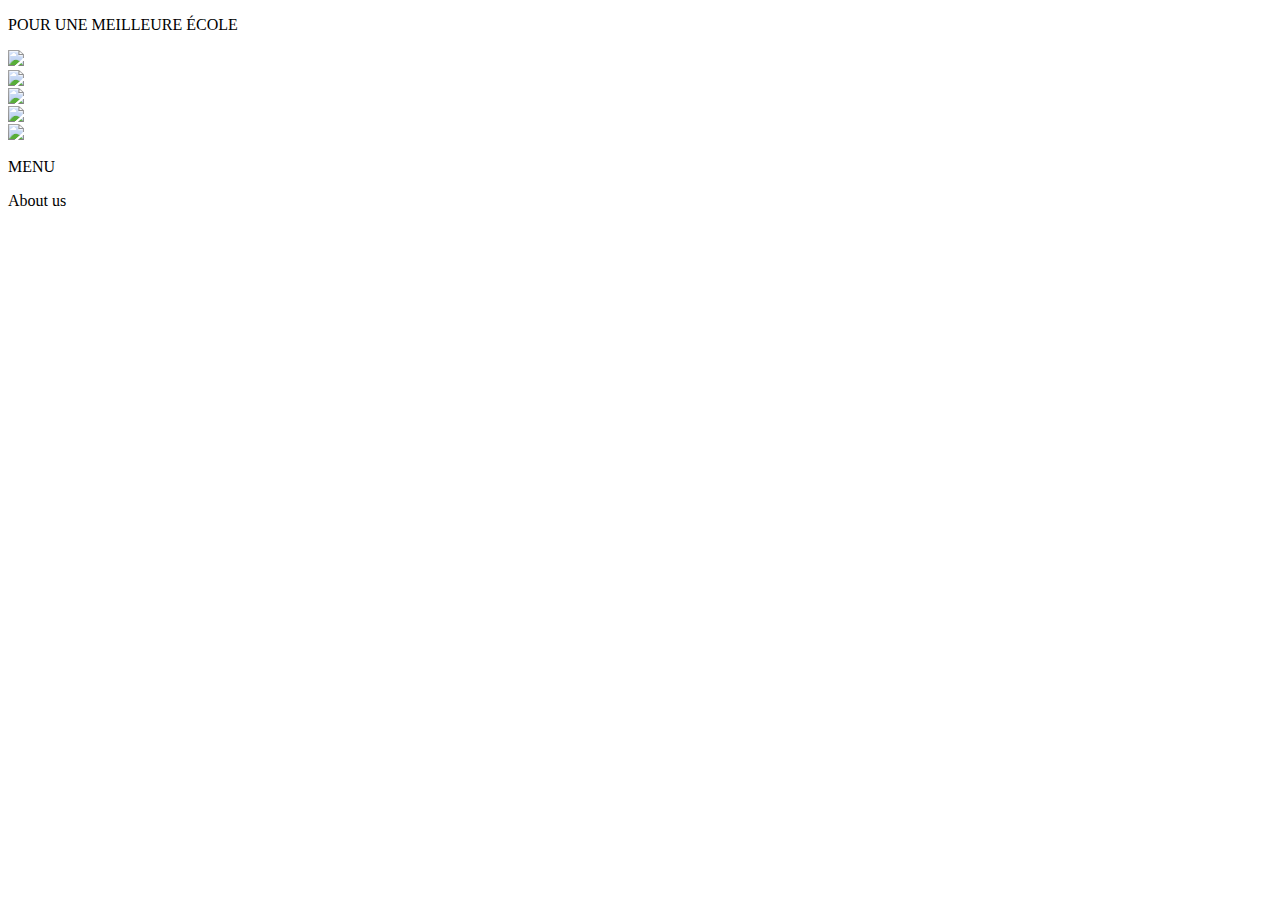
==== content/iframe/footer.html @ 4b7bf75d "fix: Correct paths in header and footer" ====
<!DOCTYPE html>
<html lang="en">
<head>
	<meta charset="UTF-8">
	<meta name="viewport" content="width=device-width, initial-scale=1.0">
	<title>Document</title>
	<link rel="stylesheet" type="text/css" href="../../stylesheets/fonts.css">
	<link rel="stylesheet" type="text/css" href="../../stylesheets/main.css">

</head>
<body>

<!-- FOOTER: Appears at the bottom of every page. -->
<div id="footer">
	<div id="footer_wrapperHeading">
		<p id="footer_heading">POUR UNE MEILLEURE ÉCOLE</p>
		<span id="footer_wrapperHeadingArrow"></span>
	</div>
	<div id="footer_wrapperEmpty"><!--Fills grid--></div>
	<div id="footer_wrapperContact"style="color:white">
    <p id="footer_contacts" >
		<img class="footer_icon" src="../../resources/graphics/Logo_LT.png">
		ÉCOLE INTERNATIONALE [REDACTED]<br>
		<img class="footer_icon" title="Addresse" src="../../resources/graphics/Clipart_Location.jpg">
		[REDACTED]<br>
		<img class="footer_icon" title="Tel" src="../../resources/graphics/Clipart_Tel.jpg">[REDACTED]<br>
		<img class="footer_icon" title="Fax" src="../../resources/graphics/Clipart_Fax.jpg">[REDACTED]<br>
		<img class="footer_icon" title="Email" src="../../resources/graphics/Clipart_Mail.jpg">
		[REDACTED]
	</p>
	</div>
	<div id="footer_wrapperNav">
		
    <p id="footer_menu">MENU</p>
		<nav>
			
		</nav>
		<a id="footer_about" target="_top" class="button">About us</a>
	</div>
</div>
</body>
</html>
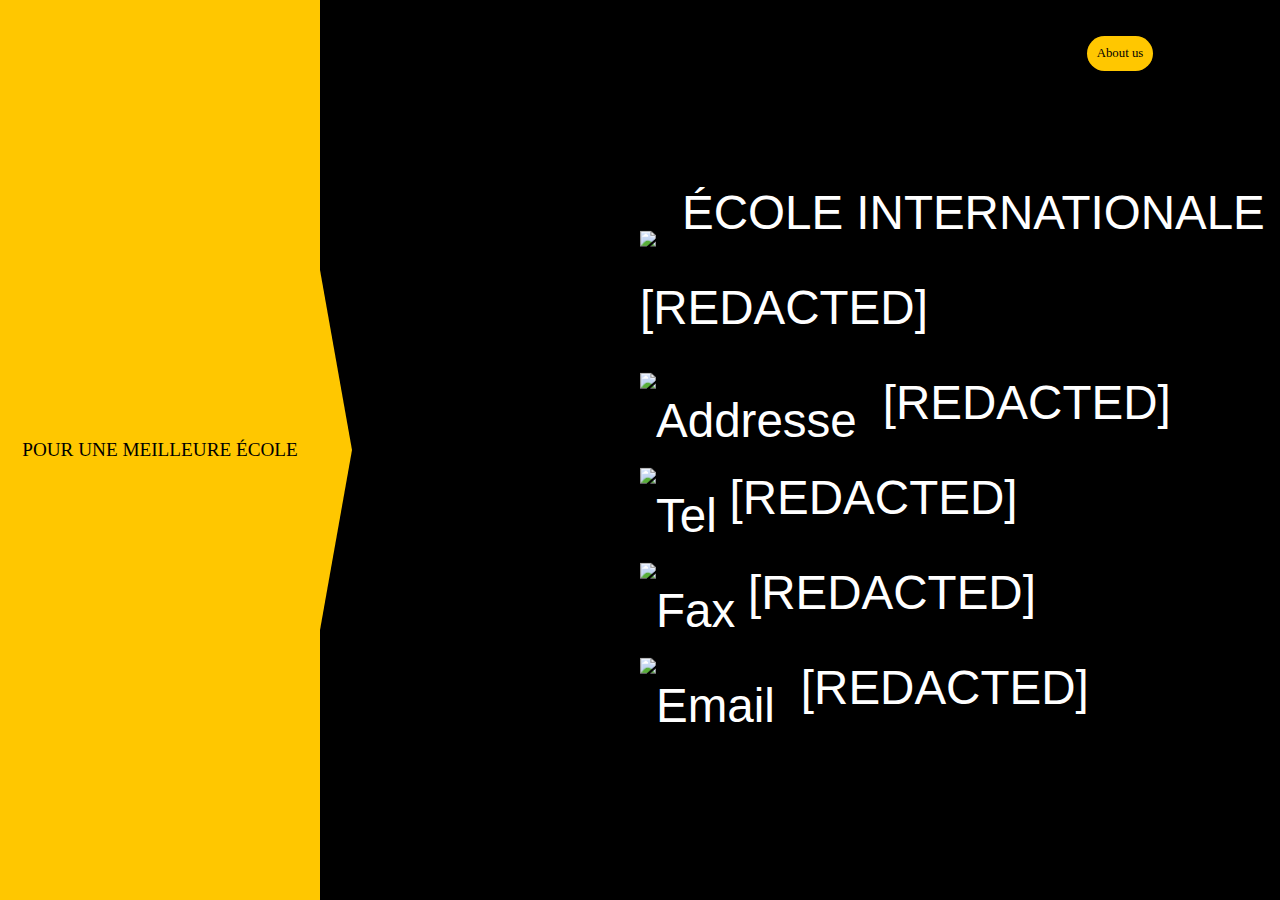
==== commit 6b48bd68: "style: Remove useless menu in footer" ====
--- a/content/iframe/footer.html
+++ b/content/iframe/footer.html
@@ -1,5 +1,6 @@
 <!DOCTYPE html>
 <html lang="en">
+
 <head>
 	<meta charset="UTF-8">
 	<meta name="viewport" content="width=device-width, initial-scale=1.0">
@@ -8,35 +9,37 @@
 	<link rel="stylesheet" type="text/css" href="../../stylesheets/main.css">
 
 </head>
+
 <body>
 
-<!-- FOOTER: Appears at the bottom of every page. -->
-<div id="footer">
-	<div id="footer_wrapperHeading">
-		<p id="footer_heading">POUR UNE MEILLEURE ÉCOLE</p>
-		<span id="footer_wrapperHeadingArrow"></span>
+	<!-- FOOTER: Appears at the bottom of every page. -->
+	<div id="footer">
+		<div id="footer_wrapperHeading">
+			<p id="footer_heading">POUR UNE MEILLEURE ÉCOLE</p>
+			<span id="footer_wrapperHeadingArrow"></span>
+		</div>
+		<div id="footer_wrapperEmpty">
+			<!--Fills grid-->
+		</div>
+		<div id="footer_wrapperContact" style="color:white">
+			<p id="footer_contacts">
+				<img class="footer_icon" src="../../resources/graphics/Logo_LT.png">
+				ÉCOLE INTERNATIONALE [REDACTED]<br>
+				<img class="footer_icon" title="Addresse" src="../../resources/graphics/Clipart_Location.jpg">
+				[REDACTED]<br>
+				<img class="footer_icon" title="Tel"
+					src="../../resources/graphics/Clipart_Tel.jpg">[REDACTED]<br>
+				<img class="footer_icon" title="Fax"
+					src="../../resources/graphics/Clipart_Fax.jpg">[REDACTED]<br>
+				<img class="footer_icon" title="Email" src="../../resources/graphics/Clipart_Mail.jpg">
+				[REDACTED]
+			</p>
+		</div>
+		<div id="footer_wrapperNav">
+			<br /><br />
+			<a id="footer_about" target="_top" class="button">About us</a>
+		</div>
 	</div>
-	<div id="footer_wrapperEmpty"><!--Fills grid--></div>
-	<div id="footer_wrapperContact"style="color:white">
-    <p id="footer_contacts" >
-		<img class="footer_icon" src="../../resources/graphics/Logo_LT.png">
-		ÉCOLE INTERNATIONALE [REDACTED]<br>
-		<img class="footer_icon" title="Addresse" src="../../resources/graphics/Clipart_Location.jpg">
-		[REDACTED]<br>
-		<img class="footer_icon" title="Tel" src="../../resources/graphics/Clipart_Tel.jpg">[REDACTED]<br>
-		<img class="footer_icon" title="Fax" src="../../resources/graphics/Clipart_Fax.jpg">[REDACTED]<br>
-		<img class="footer_icon" title="Email" src="../../resources/graphics/Clipart_Mail.jpg">
-		[REDACTED]
-	</p>
-	</div>
-	<div id="footer_wrapperNav">
-		
-    <p id="footer_menu">MENU</p>
-		<nav>
-			
-		</nav>
-		<a id="footer_about" target="_top" class="button">About us</a>
-	</div>
-</div>
 </body>
-</html>
+
+</html>--- a/stylesheets/main.css
+++ b/stylesheets/main.css
@@ -0,0 +1,415 @@
+/* -------- GLOBAL STYLE -------- */
+:root {
+	--background-primary: #FFFFFF;
+	--background-secondary: #E5E5E5;
+	--font-primary: #000000;
+	--font-secondary: #FFFFFF;
+	--highlight-primary: #FFC700;
+}
+
+html, body {
+	margin: 0;
+	padding: 0;
+	
+	font-family: Quicksand, sans-serif;
+	
+	scrollbar-width: none;
+	-ms-overflow-style: none;
+ 	scroll-behavior: smooth;
+}
+
+/* Hide scrollbars on Webkit/Blink */
+body::-webkit-scrollbar {
+	display: none;
+}
+
+body {
+	background-color: var(--background-primary);
+}
+
+/* We use <rt> as a cheap text-over-text */
+rt {
+	text-align: left;
+}
+
+
+
+
+
+/* ------- HEADER IFRAME ------- */
+.header {
+	position: fixed;
+	top: 0;
+	left: 0;
+	width: 100vw;
+	height: calc(7vh - 11px);
+	
+	border: 0;
+	overflow: hidden;
+	transition: opacity 0.5s linear;
+
+	z-index: 1;
+	padding-top: 8px;
+	box-shadow: 0 10px 10px 5px var(--background-primary);
+	background-color: var(--background-primary);
+	background-clip: padding-box;
+}
+.header html {
+	overflow: hidden;
+}
+
+
+
+
+
+/* ----------- NAVIGATION BAR ----------- */
+#header_nav {
+	width: 100%;
+	height: 100%;
+	display: grid;
+	grid-template-columns: 23% 23% 8% 23% 23%;
+	grid-template-rows: auto;
+	grid-auto-flow: column;
+	text-align: center;
+	align-items: center;
+	justify-items: center;
+	overflow: hidden;
+
+	background: var(--theme-background-primary);
+}
+#header_nav a {
+ 	text-decoration: none;
+  	font-family: Quicksand;
+  	color: var(--theme-font-primary);
+ 	font-size: 2vw;
+    transition: transform 0.1s linear;
+}
+#header_nav a:hover {
+	transform: scale(1.05);
+}
+#header_nav a:active {
+	transform: scale(0.95);
+}
+
+#header_logo {
+	position: relative;
+    left: 1.5vw;
+	height: 90vh;
+	bottom: 5%;
+}
+#header_logo:hover {
+	transform: scale(1.05);
+}
+
+
+
+
+
+/* ------- INTERFACE ELEMENTS ------- */
+.button {
+	text-decoration: none;
+	background-color: var(--highlight-primary);
+	border-radius: 50px;
+	color: black;
+	font-family: Quicksand;
+ 	font-variation-settings: 'wght' 400;
+	user-select: none;
+	padding: 1vw 2vh;
+
+	width: fit-content;
+	width: -moz-fit-content;
+	height: fit-content;
+	height: -moz-fit-content;
+	margin-left: auto;
+    margin-right: auto;
+
+	display: flex;
+    justify-content: center;
+    align-items: center;
+	transition: transform 0.1s ease-out, font-variation-settings 0.1s ease-out, box-shadow 0.1s ease-out;
+}
+.button:hover {
+	transform: translate(0, -5%);
+	box-shadow: 0 6px 5px 0 var(--background-secondary);
+ 	font-variation-settings: 'wght' 1000;
+}
+.button:active {
+	transform: translate(0, 5%);
+	box-shadow: none;
+}
+
+.wrapper {
+	overflow: hidden;
+}
+
+#suggestions {
+	position: fixed;
+	right: 1%;
+	top: 50%;
+	transform: translate(0, -50%) rotate(90deg);
+	
+	border: solid 2px black;
+	
+	transition: font-variation-settings 0.3s ease-in-out,
+				transform 0.3s ease-in-out,
+				box-shadow 0.1s ease-in-out,
+				margin-top 0.1s ease-in-out;
+}
+#suggestions:hover {
+	transform: translate(0, -50%);
+	box-shadow: 0 6px 5px 0 #3131314A;
+}
+#suggestions:active {
+	margin-top: 3px;
+	box-shadow: none;
+}
+
+
+
+/* ----------- FOOTER IFRAME AND ITS CONTENTS; ----------- */
+.footer {
+	position: absolute;
+	width: 100%;
+	height: 18vh;
+	left: 0;
+	top: 454vh;
+	border: 0;
+}
+
+#footer {
+	display: grid;
+	grid-auto-flow: row;
+	grid-template-columns: 25% 25% 25% 25%;
+	height: 100vh;
+	overflow: hidden;
+	background-color: #000000;
+}
+#footer_wrapperHeading {
+	display: grid;
+    justify-items: center;
+    align-items: center;
+	height: 100%;
+	color: var(--font-secondary);
+	background-color: var(--highlight-primary);
+}
+#footer_wrapperHeadingArrow {
+	width: 50%;
+	height: 100%;
+	position: absolute;
+	left: 0;
+	clip-path: polygon(50% 30%, 50% 70%, 55% 50%);
+	background-color: var(--highlight-primary);
+}
+#footer_heading {
+	font-family: Kalam;
+	font-size: 1.5vw;
+	text-align: center;
+	color: var(--font-primary);
+}
+#footer_wrapperContact {
+	color: var(--font-primary);
+	font-size: 10vmin;
+	overflow: hidden;
+}
+#footer_wrapperNav {
+	color: var(--font-secondary);
+}
+#footer_contacts {
+  	line-height: 2;
+  	font-size: 1ex;
+	position: absolute;
+	top: 50%;
+	transform: translate(0, -50%);
+	margin: 0;
+}
+.footer_icon {
+  width: 1.3vw;
+  height: auto;
+  position: relative;
+  top: 2vh;
+  margin-right: 2%;
+}
+#footer_menu {
+  text-align: center;
+}
+#footer_about {
+	font-size: 0.8em;
+	padding: 10px;
+}
+#footer_about:hover {
+	box-shadow: 0 6px 3px 0 #AAAAA982;
+}
+
+
+
+
+
+.slideshow {
+	width: 85vw;
+	height: 80vh;
+	
+	position: fixed;
+	left: 50%;
+	top: 50%;
+	transform: translate(-50%, -50%) scale(0.9);
+	
+	background-image: url("../resources/graphics/Logo_Throbber_Opaque.gif");
+	background-color: var(--background-primary);
+	background-repeat: no-repeat;
+	background-position: center center;
+	box-shadow: 0 0 3px 4px #00000021;
+	overflow: hidden;
+
+	z-index: 3;
+	opacity: 0;
+	display: none;
+	transform: translate(-50%, -50%) scale(0.9);
+	transition: transform 0.5s ease-out, opacity 0.5s ease-out,
+				width 0.3s ease-out, height 0.3s ease-out;
+}
+
+.slideshow_arrow {
+	position: absolute;
+	top: 50%;
+	transform: translate(0, -50%) scale(0);
+	z-index: 1;
+	user-select: none;
+
+	font-size: 5vmin;
+	text-align: center;
+	
+	display: grid;
+	align-items: center;
+
+	width: 5%;
+	height: 30%;
+	color: var(--highlight-primary);
+	background-color: #11111112;
+	text-shadow: var(--highlight-primary) 0 0 3px;
+
+	transition: background 0.1s ease-out, color 0.1s linear, text-shadow 0.1s ease-out, transform 0.5s ease-out, box-shadow 0.1s ease-out, margin 0.1s ease-out;
+}
+.slideshow_arrow:hover {
+	background-color: #000000DD;
+	color: var(--font-secondary);
+	text-shadow: var(--font-secondary) 0 0 10px;
+}
+.slideshow_arrow_left {
+	border-top-right-radius: 7px;
+	border-bottom-right-radius: 7px;
+}
+.slideshow_arrow_left:hover {
+	box-shadow: 4px 0 4px 0px #BFBFBF;
+}
+.slideshow_arrow_left:active {
+	margin-left: 4px;
+	box-shadow: none;
+}
+.slideshow_arrow_right {
+	border-top-left-radius: 7px;
+	border-bottom-left-radius: 7px;
+	right: 0;
+}
+.slideshow_arrow_right:hover {
+	box-shadow: -4px 0 4px 0px #BFBFBF;
+}
+.slideshow_arrow_right:active {
+	margin-right: 4px;
+	box-shadow: none;
+}
+
+.slideshow_title {
+	width: fit-content;
+	height: 34px;
+	
+	position: absolute;
+	left: 47px;
+	top: -47px;
+	
+	color: var(--highlight-primary);
+	background-color: #000000CC;
+	padding: 13px 1% 0 1%;
+	
+	z-index: 3;
+	overflow: hidden;
+	white-space: nowrap;
+	transition: top 0.5s ease-out;
+}
+
+.slideshow_close {
+	width: 47px;
+	height: 47px;
+	
+	position: absolute;
+	left: 0;
+	top: 0;
+	user-select: none;
+	background-color: var(--highlight-primary);
+	text-shadow: var(--highlight-primary) 0 0 3px;
+
+	display: grid;
+	align-items: center;
+	justify-items: center;
+	font-size: 1.2em;
+	
+	transition: background-color 0.1s ease-out, font-size 0.1s ease-out;
+	z-index: 1;
+}
+.slideshow_close:hover {
+	background-color: #F7C100EE;
+	text-shadow: var(--font-secondary) 0 0 10px;
+	font-size: 1.5em;
+}
+.slideshow_close:active {
+	font-size: 0.9em;
+	background-color: #F7C100DD;
+}
+
+.slideshow_resize {
+	position: absolute;
+	right: 0;
+	bottom: 0;
+	
+	background-color: var(--highlight-primary);
+	
+	cursor: pointer;
+	user-select: none;
+	z-index: 2;
+}
+
+.slideshow_progress {
+	width: fit-content;
+	width: -moz-fit-content;
+	
+	position: absolute;
+    bottom: 1%;
+    left: 46%;
+    transform: translate(50%, 0);
+	
+    color: var(--highlight-primary);
+	background-color: #000000cc;
+	border: solid 1.5px black;
+	border-radius: 3px;
+	padding: 1%;
+	text-align: center;
+	font-weight: bold;
+	
+	z-index: 3;
+}
+
+.slide {
+	width: 100%;
+	height: 100%;
+	border: 0;
+	display: none; /* slideshow.js */
+	position: absolute;
+	transition: transform 1s cubic-bezier(.68,-0.55,.27,1.55), opacity 1s cubic-bezier(.68,-0.55,.27,1.55);
+}
+
+/* NOTIFICATION POPUP */
+#notificationPopup_header {
+	font-size: 1.7vmax;
+}
+.notificationPopup_button {
+	font-size: 1.3vmax;
+}